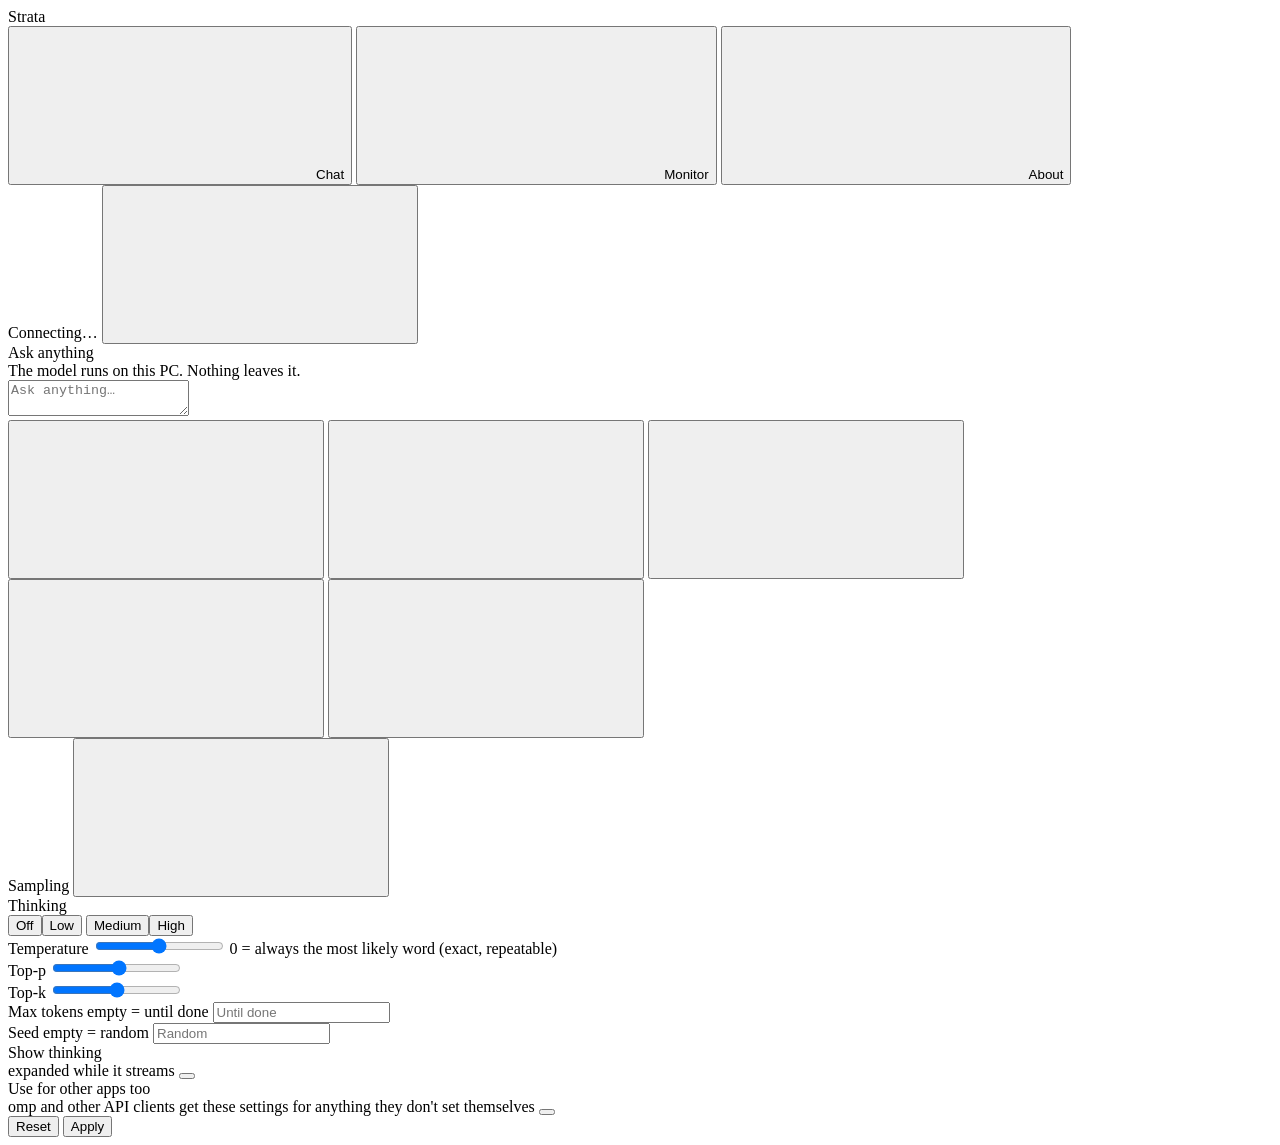
==== serve/web/index.html @ 3a8334f6 "local: reverse SSH tunnel, request history and web chat history (on v0.2.4) Keep this fork's local c" ====
<!doctype html>
<html lang="en" data-theme="light">
<head>
<meta charset="utf-8">
<meta name="viewport" content="width=device-width, initial-scale=1">
<title>Strata</title>
<link rel="icon" href="web/favicon.svg" type="image/svg+xml">
<link rel="stylesheet" href="web/tokens.css">
<link rel="stylesheet" href="web/components.css">
<link rel="stylesheet" href="web/app.css">
<script>
  // the theme before the first paint: the saved choice, else the system's
  try {
    const t = localStorage.getItem("strata.theme") ||
      (matchMedia("(prefers-color-scheme: dark)").matches ? "dark" : "light");
    document.documentElement.dataset.theme = t;
  } catch (e) {}
</script>
</head>
<body>
<header class="st-header">
  <span class="st-header__brand">Strata</span>
  <nav class="st-tabs" role="tablist" aria-label="Views">
    <button class="st-tab" role="tab" id="tab-btn-chat" aria-controls="view-chat" aria-selected="true" data-tab="chat">
      <svg class="st-icon st-icon--sm"><use href="web/sprite.svg#i-chat"/></svg>Chat</button>
    <button class="st-tab" role="tab" id="tab-btn-images" aria-controls="view-images" aria-selected="false" data-tab="images" hidden>
      <svg class="st-icon st-icon--sm"><use href="web/sprite.svg#i-image"/></svg>Images</button>
    <button class="st-tab" role="tab" id="tab-btn-monitor" aria-controls="view-monitor" aria-selected="false" data-tab="monitor">
      <svg class="st-icon st-icon--sm"><use href="web/sprite.svg#i-activity"/></svg>Monitor</button>
    <button class="st-tab" role="tab" id="tab-btn-about" aria-controls="view-about" aria-selected="false" data-tab="about">
      <svg class="st-icon st-icon--sm"><use href="web/sprite.svg#i-info"/></svg>About</button>
  </nav>
  <span class="st-header__spacer"></span>
  <span class="st-badge" id="tunnel-badge" role="status" hidden><span id="tunnel-text"></span></span>
  <span class="st-pill" id="pill" data-state="idle" role="status" aria-live="polite">
    <span class="st-pill__dot"></span><span id="pill-text">Connecting&hellip;</span></span>
  <button class="st-btn st-btn--icon" id="theme-btn" title="Light / dark" aria-label="Switch between light and dark">
    <svg class="st-icon"><use id="theme-icon" href="web/sprite.svg#i-moon"/></svg></button>
</header>

<main>
  <!-- ============================ Chat ============================ -->
  <section class="view view--chat" id="view-chat" role="tabpanel" aria-labelledby="tab-btn-chat">
    <div class="chat-scroll" id="chat-scroll">
      <div class="chat" id="chat">
        <div class="chat-empty" id="chat-empty">
          <div class="chat-empty__title">Ask anything</div>
          <div class="chat-empty__sub" id="chat-empty-sub">The model runs on this PC. Nothing leaves it.</div>
        </div>
      </div>
    </div>
    <div class="composer-wrap">
      <form class="st-composer" id="composer">
        <div class="attachments" id="attachments" hidden></div>
        <textarea id="input" rows="2" placeholder="Ask anything&hellip;" aria-label="Message"></textarea>
        <div class="st-composer__bar">
          <button type="button" class="st-btn st-btn--icon" id="attach-btn" title="Attach a text file (or drop it here)" aria-label="Attach a file">
            <svg class="st-icon"><use href="web/sprite.svg#i-attach"/></svg></button>
          <input type="file" id="file" multiple hidden>
          <button type="button" class="st-btn st-btn--icon" id="new-btn" title="New chat" aria-label="New chat">
            <svg class="st-icon"><use href="web/sprite.svg#i-new-chat"/></svg></button>
          <button type="button" class="st-btn st-btn--icon" id="export-btn" title="Save this chat as Markdown" aria-label="Save this chat">
            <svg class="st-icon"><use href="web/sprite.svg#i-download"/></svg></button>
          <button type="button" class="st-btn st-btn--icon" id="sampling-btn" title="Sampling and thinking" aria-label="Sampling and thinking">
            <svg class="st-icon"><use href="web/sprite.svg#i-settings"/></svg></button>
          <span class="spacer"></span>
          <span class="composer-hint" id="composer-hint"></span>
          <button type="button" class="st-btn st-btn--secondary" id="stop-btn" hidden>
            <svg class="st-icon st-icon--sm"><use href="web/sprite.svg#i-stop"/></svg>Stop</button>
          <button type="submit" class="st-btn st-btn--primary st-btn--send" id="send-btn" aria-label="Send">
            <svg class="st-icon"><use href="web/sprite.svg#i-send"/></svg></button>
        </div>
      </form>
    </div>
  </section>

  <!-- ============================ Images ============================ -->
  <section class="view view--images" id="view-images" role="tabpanel" aria-labelledby="tab-btn-images" hidden>
    <div class="about">
      <form class="st-card img-form" id="img-form">
        <span class="card-title" id="img-title">Make an image</span>
        <textarea class="st-input img-prompt" id="img-prompt" rows="3" placeholder="Describe the image&hellip;" aria-label="Prompt"></textarea>
        <div class="img-row">
          <label class="st-field">Size
            <select class="st-input" id="img-size">
              <option>1024x1024</option><option>1536x1024</option><option>1024x1536</option>
              <option>768x768</option><option>512x512</option></select></label>
          <label class="st-field">Seed
            <input class="st-input" id="img-seed" type="number" min="0" placeholder="random"></label>
          <button type="submit" class="st-btn st-btn--primary" id="img-go">Generate</button>
        </div>
        <span class="composer-hint" id="img-hint">One image at a time; a chat request waits for it (and the other way round).</span>
      </form>
      <div class="img-results" id="img-results"></div>
    </div>
  </section>

  <!-- ============================ Monitor ============================ -->
  <section class="view view--monitor" id="view-monitor" role="tabpanel" aria-labelledby="tab-btn-monitor" hidden>
    <div class="monitor">
      <div class="st-card state-card">
        <div class="state-card__head">
          <span class="card-title">Model state</span>
          <span class="badges" id="state-badges">
            <span class="st-badge" data-s="idle">Idle</span>
            <span class="st-badge st-badge--reading" data-s="reading">Reading</span>
            <span class="st-badge st-badge--generating" data-s="generating">Generating</span>
            <span class="st-badge st-badge--queued" data-s="queued">Queued</span>
            <span class="st-badge st-badge--error" data-s="error">Error</span>
          </span>
        </div>
        <div class="state-card__row"><span id="state-label">Waiting for a request</span><span class="muted" id="state-detail"></span></div>
        <div class="st-progress" id="state-progress"><div class="st-progress__bar" id="state-bar" style="width:0%"></div></div>
      </div>

      <div class="metrics" id="metrics">
        <!-- filled by app.js: Speed, GPU load, VRAM, GPU temp, Power, PCIe, CPU, Disk read -->
      </div>

      <div class="monitor-row">
        <div class="st-card ctx-card">
          <span class="card-title">Context fill</span>
          <div class="ctx-gauge">
            <svg class="st-gauge" viewBox="0 0 120 120" aria-hidden="true">
              <circle class="st-gauge__track" cx="60" cy="60" r="50" fill="none" stroke-width="10" stroke-linecap="round"
                      stroke-dasharray="235.6 314.2" transform="rotate(135 60 60)"/>
              <circle class="st-gauge__fill" id="ctx-fill" cx="60" cy="60" r="50" fill="none" stroke-width="10"
                      stroke-linecap="round" stroke-dasharray="0 314.2" transform="rotate(135 60 60)"/>
            </svg>
            <div class="ctx-gauge__label"><span class="ctx-gauge__pct" id="ctx-pct">0%</span><span class="muted" id="ctx-sub">&ndash;</span></div>
          </div>
          <div class="bar-row"><span>Experts in VRAM</span><span class="muted" id="slots-text">&ndash;</span></div>
          <div class="st-progress"><div class="st-progress__bar" id="slots-bar" style="width:0%"></div></div>
          <div class="bar-row"><span>System RAM</span><span class="muted" id="ram-text">&ndash;</span></div>
          <div class="st-progress" id="ram-progress"><div class="st-progress__bar" id="ram-bar" style="width:0%"></div></div>
          <div class="bar-row"><span>GPU temperature</span><span class="muted" id="temp-text">&ndash;</span></div>
          <div class="st-progress" data-tone="warn"><div class="st-progress__bar" id="temp-bar" style="width:0%"></div></div>
        </div>
        <div class="st-card req-card">
          <div class="req-head"><span class="card-title">Recent requests</span>
            <span class="req-head__actions">
              <button class="st-btn st-btn--icon" id="history-btn" title="Chat history (read-only)"
                      aria-haspopup="dialog" aria-controls="history">
                <svg class="st-icon"><use href="web/sprite.svg#i-panel"/></svg></button>
              <button class="st-btn st-btn--secondary" id="req-all" hidden>Show all</button>
            </span></div>
          <div class="table-wrap" id="req-wrap">
            <table class="st-table">
              <thead><tr><th>Time</th><th>Status</th><th class="num">Prompt</th><th class="num">Reused</th><th class="num">Output</th>
                <th class="num" title="New prompt tokens per second, excluding reused cache tokens (engine prompt time)">Prefill t/s</th><th class="num">Decode t/s</th><th class="num" title="While writing the answer: the share of the experts looked up that were already in VRAM. Experts the GPU read over PCIe (--pcie-frac) are not counted in it; their share of all routed experts is shown after it (+N% PCIe)">VRAM hit rate</th><th class="num">Duration</th></tr></thead>
              <tbody id="req-body"><tr><td colspan="9" class="muted">No requests yet</td></tr></tbody>
            </table>
          </div>
          <p class="muted req-totals" id="req-totals"></p>
        </div>
      </div>

      <div class="st-card cc-card" id="cc-card">
        <div class="req-head"><span class="card-title">Conversation cache</span><span class="muted small" id="cc-sum"></span></div>
        <div class="cc-bars" id="cc-bars" hidden>
          <div><div class="bar-row"><span>Parked conversations</span><span class="muted" id="cc-slots-text">&ndash;</span></div>
            <div class="st-progress"><div class="st-progress__bar" id="cc-slots-bar" style="width:0%"></div></div></div>
          <div><div class="bar-row"><span>Their memory (RAM)</span><span class="muted" id="cc-mem-text">&ndash;</span></div>
            <div class="st-progress"><div class="st-progress__bar" id="cc-mem-bar" style="width:0%"></div></div></div>
        </div>
        <dl class="facts" id="cc-facts"></dl>
        <p class="muted small cc-note" id="cc-note"></p>
      </div>

      <div class="st-card mcp-card" id="mcp-card" hidden>
        <div class="req-head"><span class="card-title">MCP servers</span><span class="muted small" id="mcp-sum"></span></div>
        <div class="mcp-list" id="mcp-list"></div>
        <p class="muted small mcp-note">Their tools run on this PC with your rights, when the model decides to call them
          (in this page's chat only; switch it off in Sampling).</p>
      </div>
    </div>
  </section>

  <!-- ============================ About ============================ -->
  <section class="view view--about" id="view-about" role="tabpanel" aria-labelledby="tab-btn-about" hidden>
    <div class="about">
      <div class="st-card">
        <span class="card-title">Model and engine</span>
        <dl class="facts" id="facts-engine"></dl>
      </div>
      <div class="st-card">
        <span class="card-title">This PC</span>
        <dl class="facts" id="facts-hw"></dl>
      </div>
      <div class="st-card">
        <span class="card-title">Connect your tools</span>
        <p class="muted">Any OpenAI- or Anthropic-compatible client works with these addresses.</p>
        <dl class="facts" id="facts-api"></dl>
      </div>
      <div class="st-card">
        <span class="card-title">Settings</span>
        <div class="st-field">
          <label class="st-label" for="api-key">API key <output>only if the server was started with one</output></label>
          <input class="st-input" id="api-key" type="password" autocomplete="off" placeholder="Not needed">
        </div>
        <div class="toggle-row"><span>Dark theme</span>
          <button class="st-toggle" id="dark-toggle" role="switch" aria-checked="false" aria-label="Dark theme"></button></div>
        <p class="muted small">Chats, settings and the key are kept in this browser only.
          <a href="https://github.com/Niko1221/Strata" target="_blank" rel="noopener noreferrer">Strata on GitHub</a></p>
      </div>
      <div class="st-card cfg-card" id="cfg-card" hidden>
        <div class="req-head"><span class="card-title">Model settings</span><span class="muted small" id="cfg-file"></span></div>
        <p class="muted small">Kept in the model's run config for every client. An empty field is the default. They
          take effect the next time the model starts (close Strata's window and start it again).</p>
        <form class="cfg-form" id="cfg-form"></form>
        <div class="cfg-actions"><button class="st-btn st-btn--primary" id="cfg-save" type="button">Save</button>
          <span class="muted small" id="cfg-msg" role="status"></span></div>
      </div>
    </div>
  </section>
</main>

<!-- ============================ Sampling drawer ============================ -->
<aside class="st-drawer" id="drawer" data-open="false" aria-label="Sampling and thinking" aria-hidden="true">
  <div class="st-drawer__head"><span class="card-title">Sampling</span>
    <button class="st-btn st-btn--icon" id="drawer-close" aria-label="Close">
      <svg class="st-icon"><use href="web/sprite.svg#i-chevron"/></svg></button></div>
  <div class="st-drawer__body">
    <div class="st-field">
      <label class="st-label" for="s-thinking">Thinking <output id="o-thinking"></output></label>
      <div class="seg" id="s-thinking" role="radiogroup" aria-label="Thinking">
        <button type="button" role="radio" data-v="none">Off</button><button type="button" role="radio" data-v="low">Low</button>
        <button type="button" role="radio" data-v="medium">Medium</button><button type="button" role="radio" data-v="high">High</button>
      </div>
    </div>
    <div class="st-field">
      <label class="st-label" for="s-temp">Temperature <output id="o-temp"></output></label>
      <input class="st-slider" type="range" id="s-temp" min="0" max="1.5" step="0.05">
      <span class="muted small">0 = always the most likely word (exact, repeatable)</span>
    </div>
    <div class="st-field">
      <label class="st-label" for="s-topp">Top-p <output id="o-topp"></output></label>
      <input class="st-slider" type="range" id="s-topp" min="0.05" max="1" step="0.05">
    </div>
    <div class="st-field">
      <label class="st-label" for="s-topk">Top-k <output id="o-topk"></output></label>
      <input class="st-slider" type="range" id="s-topk" min="1" max="64" step="1">
    </div>
    <div class="st-field">
      <label class="st-label" for="s-max">Max tokens <output>empty = until done</output></label>
      <input class="st-input" id="s-max" type="number" min="1" step="1" placeholder="Until done">
    </div>
    <div class="st-field">
      <label class="st-label" for="s-seed">Seed <output>empty = random</output></label>
      <input class="st-input" id="s-seed" type="number" min="1" step="1" placeholder="Random">
    </div>
    <div class="toggle-row"><span>Show thinking<br><span class="muted small">expanded while it streams</span></span>
      <button class="st-toggle" id="s-show" role="switch" aria-checked="true" aria-label="Show thinking"></button></div>
    <div class="toggle-row" id="mcp-row" hidden><span>Use tools from MCP servers<br><span class="muted small"
      id="mcp-row-sub">the model may call them while it answers</span></span>
      <button class="st-toggle" id="s-mcp" role="switch" aria-checked="true" aria-label="Use tools from MCP servers"></button></div>
    <div class="toggle-row" id="esp-row" hidden><span>Experimental speed projection<br><span class="muted small">the
      engine's control vector; off = the stock model. Switching reads the chat again once</span></span>
      <button class="st-toggle" id="s-esp" role="switch" aria-checked="true" aria-label="Experimental speed projection"></button></div>
    <div class="toggle-row"><span>Use for other apps too<br><span class="muted small">omp and other API clients get
      these settings for anything they don't set themselves</span></span>
      <button class="st-toggle" id="s-share" role="switch" aria-checked="false" aria-label="Use for other apps too"></button></div>
    <div class="drawer-actions">
      <button class="st-btn st-btn--secondary" id="s-reset" type="button">Reset</button>
      <button class="st-btn st-btn--primary" id="s-apply" type="button">Apply</button>
    </div>
  </div>
</aside>
<div class="scrim" id="scrim" hidden></div>

<!-- ============================ Code preview ============================ -->
<div class="preview" id="preview" role="dialog" aria-modal="true" aria-label="Code preview" hidden>
  <div class="preview__card">
    <div class="preview__bar">
      <span class="preview__title" id="preview-title">Preview</span>
      <span class="st-header__spacer"></span>
      <button class="st-btn st-btn--icon" id="preview-close" title="Close" aria-label="Close">
        <svg class="st-icon"><use href="web/sprite.svg#i-close"/></svg></button>
    </div>
    <iframe class="preview__frame" id="preview-frame" title="Preview"
            sandbox="allow-scripts allow-forms allow-modals allow-popups"></iframe>
  </div>
</div>
<!-- ============================ Chat history (read-only) ============================ -->
<div class="hist" id="history" role="dialog" aria-modal="true" aria-label="Chat history (read-only)" hidden>
  <div class="hist__card" id="hist-card" data-list="closed">
    <div class="hist__head">
      <button class="st-btn st-btn--icon" id="hist-list-btn" title="Show conversations" aria-expanded="false"
              aria-controls="hist-list">
        <svg class="st-icon"><use href="web/sprite.svg#i-panel"/></svg></button>
      <span class="card-title">Chat history</span>
      <span class="st-badge" title="This view is read-only: nothing can be edited or deleted">Read-only</span>
      <span class="st-header__spacer"></span>
      <span class="st-badge" id="hist-source" hidden></span>
      <button class="st-btn st-btn--icon" id="hist-close" title="Close" aria-label="Close">
        <svg class="st-icon"><use href="web/sprite.svg#i-close"/></svg></button>
    </div>
    <div class="hist__body">
      <aside class="hist__list" id="hist-list" aria-label="Conversations"></aside>
      <div class="hist__view" id="hist-view"></div>
    </div>
  </div>
</div>
<div class="st-toasts" id="toasts" aria-live="polite"></div>
<script src="web/app.js"></script>
</body>
</html>
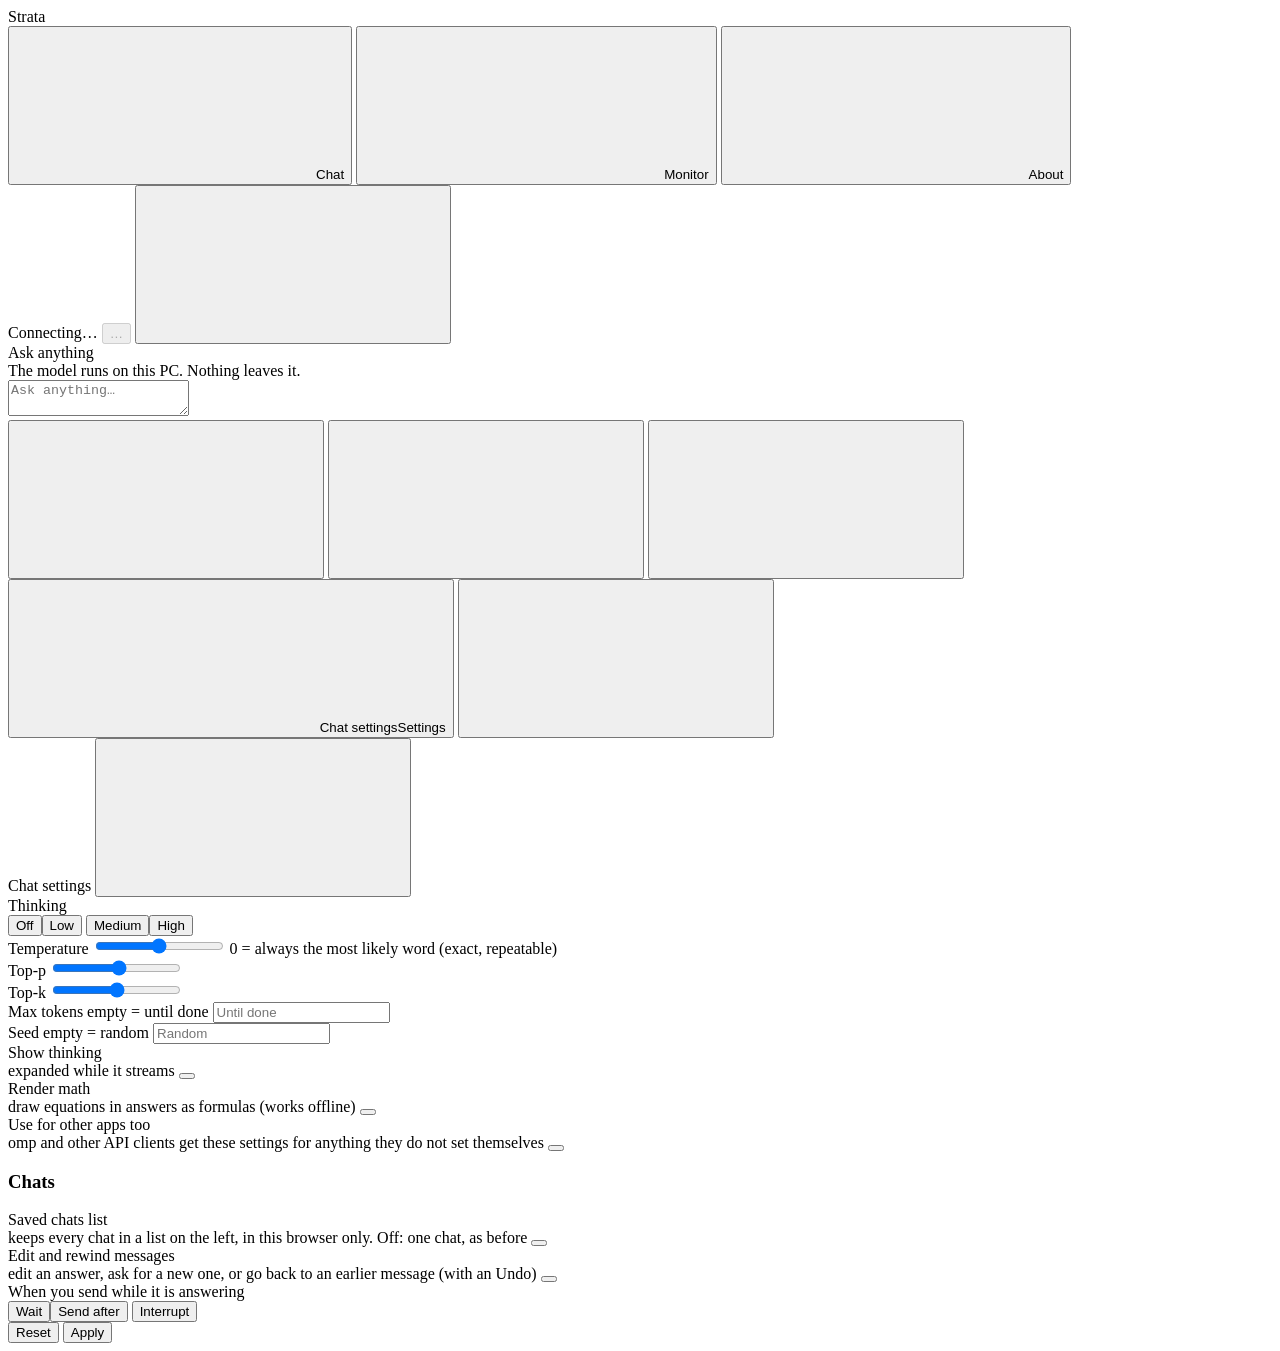
==== commit 6fa62f31: "Merge tag 'v0.2.11' upstream v0.2.11 (commit c3b3f503, fetched from the fork mirror)  # Conflicts: #" ====
--- a/serve/web/index.html
+++ b/serve/web/index.html
@@ -20,57 +20,76 @@
 <body>
 <header class="st-header">
   <span class="st-header__brand">Strata</span>
-  <nav class="st-tabs" role="tablist" aria-label="Views">
+  <nav class="st-tabs" role="tablist" aria-label="Views" data-i18n-label="tab.views">
     <button class="st-tab" role="tab" id="tab-btn-chat" aria-controls="view-chat" aria-selected="true" data-tab="chat">
-      <svg class="st-icon st-icon--sm"><use href="web/sprite.svg#i-chat"/></svg>Chat</button>
+      <svg class="st-icon st-icon--sm"><use href="web/sprite.svg#i-chat"/></svg><span data-i18n="tab.chat">Chat</span></button>
     <button class="st-tab" role="tab" id="tab-btn-images" aria-controls="view-images" aria-selected="false" data-tab="images" hidden>
-      <svg class="st-icon st-icon--sm"><use href="web/sprite.svg#i-image"/></svg>Images</button>
+      <svg class="st-icon st-icon--sm"><use href="web/sprite.svg#i-image"/></svg><span data-i18n="tab.images">Images</span></button>
     <button class="st-tab" role="tab" id="tab-btn-monitor" aria-controls="view-monitor" aria-selected="false" data-tab="monitor">
-      <svg class="st-icon st-icon--sm"><use href="web/sprite.svg#i-activity"/></svg>Monitor</button>
+      <svg class="st-icon st-icon--sm"><use href="web/sprite.svg#i-activity"/></svg><span data-i18n="tab.monitor">Monitor</span></button>
     <button class="st-tab" role="tab" id="tab-btn-about" aria-controls="view-about" aria-selected="false" data-tab="about">
-      <svg class="st-icon st-icon--sm"><use href="web/sprite.svg#i-info"/></svg>About</button>
+      <svg class="st-icon st-icon--sm"><use href="web/sprite.svg#i-info"/></svg><span data-i18n="tab.about">About</span></button>
   </nav>
   <span class="st-header__spacer"></span>
   <span class="st-badge" id="tunnel-badge" role="status" hidden><span id="tunnel-text"></span></span>
   <span class="st-pill" id="pill" data-state="idle" role="status" aria-live="polite">
-    <span class="st-pill__dot"></span><span id="pill-text">Connecting&hellip;</span></span>
-  <button class="st-btn st-btn--icon" id="theme-btn" title="Light / dark" aria-label="Switch between light and dark">
+    <span class="st-pill__dot"></span><span id="pill-text" data-i18n="pill.connecting">Connecting&hellip;</span></span>
+  <button class="st-btn st-btn--secondary" id="unload-btn" type="button" title="Waiting for the server" disabled>&hellip;</button>
+  <button class="st-btn st-btn--icon" id="theme-btn" title="Light / dark" aria-label="Switch between light and dark" data-i18n-title="theme.title" data-i18n-label="theme.label">
     <svg class="st-icon"><use id="theme-icon" href="web/sprite.svg#i-moon"/></svg></button>
 </header>
 
 <main>
   <!-- ============================ Chat ============================ -->
   <section class="view view--chat" id="view-chat" role="tabpanel" aria-labelledby="tab-btn-chat">
-    <div class="chat-scroll" id="chat-scroll">
-      <div class="chat" id="chat">
-        <div class="chat-empty" id="chat-empty">
-          <div class="chat-empty__title">Ask anything</div>
-          <div class="chat-empty__sub" id="chat-empty-sub">The model runs on this PC. Nothing leaves it.</div>
-        </div>
-      </div>
-    </div>
-    <div class="composer-wrap">
-      <form class="st-composer" id="composer">
-        <div class="attachments" id="attachments" hidden></div>
-        <textarea id="input" rows="2" placeholder="Ask anything&hellip;" aria-label="Message"></textarea>
-        <div class="st-composer__bar">
-          <button type="button" class="st-btn st-btn--icon" id="attach-btn" title="Attach a text file (or drop it here)" aria-label="Attach a file">
-            <svg class="st-icon"><use href="web/sprite.svg#i-attach"/></svg></button>
-          <input type="file" id="file" multiple hidden>
-          <button type="button" class="st-btn st-btn--icon" id="new-btn" title="New chat" aria-label="New chat">
-            <svg class="st-icon"><use href="web/sprite.svg#i-new-chat"/></svg></button>
-          <button type="button" class="st-btn st-btn--icon" id="export-btn" title="Save this chat as Markdown" aria-label="Save this chat">
-            <svg class="st-icon"><use href="web/sprite.svg#i-download"/></svg></button>
-          <button type="button" class="st-btn st-btn--icon" id="sampling-btn" title="Sampling and thinking" aria-label="Sampling and thinking">
-            <svg class="st-icon"><use href="web/sprite.svg#i-settings"/></svg></button>
-          <span class="spacer"></span>
-          <span class="composer-hint" id="composer-hint"></span>
-          <button type="button" class="st-btn st-btn--secondary" id="stop-btn" hidden>
-            <svg class="st-icon st-icon--sm"><use href="web/sprite.svg#i-stop"/></svg>Stop</button>
-          <button type="submit" class="st-btn st-btn--primary st-btn--send" id="send-btn" aria-label="Send">
-            <svg class="st-icon"><use href="web/sprite.svg#i-send"/></svg></button>
-        </div>
-      </form>
+    <!-- the chats kept in this browser (Chat settings > Chats): the open one is the chat on the right -->
+    <aside class="chat-sidebar" id="sidebar" data-open="true" aria-label="Chats" data-i18n-label="sidebar.title" hidden>
+      <div class="sidebar-head">
+        <button class="st-btn st-btn--icon" id="sidebar-toggle" type="button" title="Collapse the chat list" aria-label="Collapse the chat list" aria-expanded="true">
+          <svg class="st-icon"><use href="web/sprite.svg#i-chevron"/></svg></button>
+        <span class="card-title sidebar-title" data-i18n="sidebar.title">Chats</span>
+        <button class="st-btn st-btn--icon" id="sidebar-new" type="button" title="New chat" aria-label="New chat" data-i18n-title="chat.new" data-i18n-label="chat.new">
+          <svg class="st-icon"><use href="web/sprite.svg#i-new-chat"/></svg></button>
+      </div>
+      <input class="st-input sidebar-search" id="sidebar-search" type="search" placeholder="Search chats"
+             autocomplete="off" aria-label="Search chats" data-i18n-placeholder="sidebar.search" data-i18n-label="sidebar.search">
+      <div class="sidebar-list" id="sidebar-list"></div>
+      <p class="muted small sidebar-foot" id="sidebar-foot"></p>
+    </aside>
+    <div class="chat-main">
+      <div class="chat-parent" id="chat-parent" hidden></div>
+      <div class="chat-scroll" id="chat-scroll">
+        <div class="chat" id="chat">
+          <div class="chat-empty" id="chat-empty">
+            <div class="chat-empty__title" data-i18n="chat.empty">Ask anything</div>
+            <div class="chat-empty__sub" id="chat-empty-sub">The model runs on this PC. Nothing leaves it.</div>
+          </div>
+        </div>
+      </div>
+      <div class="composer-wrap">
+        <form class="st-composer" id="composer">
+          <div class="attachments" id="attachments" hidden></div>
+          <textarea id="input" rows="2" placeholder="Ask anything&hellip;" aria-label="Message" data-i18n-placeholder="composer.placeholder" data-i18n-label="composer.message"></textarea>
+          <div class="st-composer__bar">
+            <button type="button" class="st-btn st-btn--icon" id="attach-btn" title="Attach a text file (or drop it here)" aria-label="Attach a file" data-i18n-label="composer.attachLabel">
+              <svg class="st-icon"><use href="web/sprite.svg#i-attach"/></svg></button>
+            <input type="file" id="file" multiple hidden>
+            <button type="button" class="st-btn st-btn--icon" id="new-btn" title="New chat" aria-label="New chat" data-i18n-title="chat.new" data-i18n-label="chat.new">
+              <svg class="st-icon"><use href="web/sprite.svg#i-new-chat"/></svg></button>
+            <button type="button" class="st-btn st-btn--icon" id="export-btn" title="Save this chat as Markdown" aria-label="Save this chat" data-i18n-title="composer.save" data-i18n-label="composer.saveLabel">
+              <svg class="st-icon"><use href="web/sprite.svg#i-download"/></svg></button>
+            <button type="button" class="st-btn st-btn--secondary chat-settings-button" id="sampling-btn" title="Chat settings" aria-label="Chat settings" data-i18n-title="drawer.title" data-i18n-label="drawer.title">
+              <svg class="st-icon st-icon--sm"><use href="web/sprite.svg#i-settings"/></svg>
+              <span class="chat-settings-label" data-i18n="drawer.title">Chat settings</span><span class="chat-settings-short" aria-hidden="true" data-i18n="drawer.short">Settings</span></button>
+            <span class="spacer"></span>
+            <span class="composer-hint" id="composer-hint"></span>
+            <button type="button" class="st-btn st-btn--secondary" id="stop-btn" hidden>
+              <svg class="st-icon st-icon--sm"><use href="web/sprite.svg#i-stop"/></svg><span data-i18n="composer.stop">Stop</span></button>
+            <button type="submit" class="st-btn st-btn--primary st-btn--send" id="send-btn" aria-label="Send" data-i18n-label="composer.send">
+              <svg class="st-icon"><use href="web/sprite.svg#i-send"/></svg></button>
+          </div>
+        </form>
+      </div>
     </div>
   </section>
 
@@ -103,6 +122,7 @@
           <span class="card-title">Model state</span>
           <span class="badges" id="state-badges">
             <span class="st-badge" data-s="idle">Idle</span>
+            <span class="st-badge" data-s="unloaded">Unloaded</span>
             <span class="st-badge st-badge--reading" data-s="reading">Reading</span>
             <span class="st-badge st-badge--generating" data-s="generating">Generating</span>
             <span class="st-badge st-badge--queued" data-s="queued">Queued</span>
@@ -198,6 +218,11 @@
           <label class="st-label" for="api-key">API key <output>only if the server was started with one</output></label>
           <input class="st-input" id="api-key" type="password" autocomplete="off" placeholder="Not needed">
         </div>
+        <div class="st-field">
+          <label class="st-label" for="lang"><span data-i18n="settings.language">Language</span></label>
+          <select class="st-input" id="lang"></select>
+          <span class="muted small" data-i18n="settings.languageNote">Chat, its settings and the buttons above are translated. The Monitor, Images and About views are still in English.</span>
+        </div>
         <div class="toggle-row"><span>Dark theme</span>
           <button class="st-toggle" id="dark-toggle" role="switch" aria-checked="false" aria-label="Dark theme"></button></div>
         <p class="muted small">Chats, settings and the key are kept in this browser only.
@@ -215,23 +240,23 @@
   </section>
 </main>
 
-<!-- ============================ Sampling drawer ============================ -->
-<aside class="st-drawer" id="drawer" data-open="false" aria-label="Sampling and thinking" aria-hidden="true">
-  <div class="st-drawer__head"><span class="card-title">Sampling</span>
-    <button class="st-btn st-btn--icon" id="drawer-close" aria-label="Close">
+<!-- ============================ Chat settings drawer ============================ -->
+<aside class="st-drawer" id="drawer" data-open="false" aria-label="Chat settings" data-i18n-label="drawer.title" aria-hidden="true">
+  <div class="st-drawer__head"><span class="card-title" data-i18n="drawer.title">Chat settings</span>
+    <button class="st-btn st-btn--icon" id="drawer-close" aria-label="Close" data-i18n-label="close">
       <svg class="st-icon"><use href="web/sprite.svg#i-chevron"/></svg></button></div>
   <div class="st-drawer__body">
     <div class="st-field">
-      <label class="st-label" for="s-thinking">Thinking <output id="o-thinking"></output></label>
-      <div class="seg" id="s-thinking" role="radiogroup" aria-label="Thinking">
-        <button type="button" role="radio" data-v="none">Off</button><button type="button" role="radio" data-v="low">Low</button>
-        <button type="button" role="radio" data-v="medium">Medium</button><button type="button" role="radio" data-v="high">High</button>
-      </div>
-    </div>
-    <div class="st-field">
-      <label class="st-label" for="s-temp">Temperature <output id="o-temp"></output></label>
+      <label class="st-label" for="s-thinking"><span data-i18n="drawer.thinking">Thinking</span> <output id="o-thinking"></output></label>
+      <div class="seg" id="s-thinking" role="radiogroup" aria-label="Thinking" data-i18n-label="drawer.thinking">
+        <button type="button" role="radio" data-v="none" data-i18n="drawer.off">Off</button><button type="button" role="radio" data-v="low" data-i18n="drawer.low">Low</button>
+        <button type="button" role="radio" data-v="medium" data-i18n="drawer.medium">Medium</button><button type="button" role="radio" data-v="high" data-i18n="drawer.high">High</button>
+      </div>
+    </div>
+    <div class="st-field">
+      <label class="st-label" for="s-temp"><span data-i18n="drawer.temperature">Temperature</span> <output id="o-temp"></output></label>
       <input class="st-slider" type="range" id="s-temp" min="0" max="1.5" step="0.05">
-      <span class="muted small">0 = always the most likely word (exact, repeatable)</span>
+      <span class="muted small" data-i18n="drawer.temperatureNote">0 = always the most likely word (exact, repeatable)</span>
     </div>
     <div class="st-field">
       <label class="st-label" for="s-topp">Top-p <output id="o-topp"></output></label>
@@ -242,27 +267,49 @@
       <input class="st-slider" type="range" id="s-topk" min="1" max="64" step="1">
     </div>
     <div class="st-field">
-      <label class="st-label" for="s-max">Max tokens <output>empty = until done</output></label>
-      <input class="st-input" id="s-max" type="number" min="1" step="1" placeholder="Until done">
-    </div>
-    <div class="st-field">
-      <label class="st-label" for="s-seed">Seed <output>empty = random</output></label>
-      <input class="st-input" id="s-seed" type="number" min="1" step="1" placeholder="Random">
-    </div>
-    <div class="toggle-row"><span>Show thinking<br><span class="muted small">expanded while it streams</span></span>
-      <button class="st-toggle" id="s-show" role="switch" aria-checked="true" aria-label="Show thinking"></button></div>
-    <div class="toggle-row" id="mcp-row" hidden><span>Use tools from MCP servers<br><span class="muted small"
+      <label class="st-label" for="s-max"><span data-i18n="drawer.maxTokens">Max tokens</span> <output data-i18n="drawer.maxTokensNote">empty = until done</output></label>
+      <input class="st-input" id="s-max" type="number" min="1" step="1" placeholder="Until done" data-i18n-placeholder="drawer.untilDone">
+    </div>
+    <div class="st-field">
+      <label class="st-label" for="s-seed"><span data-i18n="drawer.seed">Seed</span> <output data-i18n="drawer.seedNote">empty = random</output></label>
+      <input class="st-input" id="s-seed" type="number" min="1" step="1" placeholder="Random" data-i18n-placeholder="drawer.random">
+    </div>
+    <div class="toggle-row"><span><span data-i18n="drawer.showThinking">Show thinking</span><br><span class="muted small" data-i18n="drawer.showThinkingNote">expanded while it streams</span></span>
+      <button class="st-toggle" id="s-show" role="switch" aria-checked="true" aria-label="Show thinking" data-i18n-label="drawer.showThinking"></button></div>
+    <div class="toggle-row"><span><span data-i18n="drawer.math">Render math</span><br><span class="muted small"
+      data-i18n="drawer.mathNote">draw equations in answers as formulas (works offline)</span></span>
+      <button class="st-toggle" id="s-math" role="switch" aria-checked="false" aria-label="Render math" data-i18n-label="drawer.math"></button></div>
+    <div class="toggle-row" id="mcp-row" hidden><span><span data-i18n="drawer.mcp">Use tools from MCP servers</span><br><span class="muted small"
       id="mcp-row-sub">the model may call them while it answers</span></span>
-      <button class="st-toggle" id="s-mcp" role="switch" aria-checked="true" aria-label="Use tools from MCP servers"></button></div>
+      <button class="st-toggle" id="s-mcp" role="switch" aria-checked="true" aria-label="Use tools from MCP servers" data-i18n-label="drawer.mcp"></button></div>
     <div class="toggle-row" id="esp-row" hidden><span>Experimental speed projection<br><span class="muted small">the
       engine's control vector; off = the stock model. Switching reads the chat again once</span></span>
       <button class="st-toggle" id="s-esp" role="switch" aria-checked="true" aria-label="Experimental speed projection"></button></div>
-    <div class="toggle-row"><span>Use for other apps too<br><span class="muted small">omp and other API clients get
-      these settings for anything they don't set themselves</span></span>
-      <button class="st-toggle" id="s-share" role="switch" aria-checked="false" aria-label="Use for other apps too"></button></div>
+    <div class="toggle-row"><span><span data-i18n="drawer.share">Use for other apps too</span><br><span class="muted small" data-i18n="drawer.shareNote">omp and other API clients get
+      these settings for anything they do not set themselves</span></span>
+      <button class="st-toggle" id="s-share" role="switch" aria-checked="false" aria-label="Use for other apps too" data-i18n-label="drawer.share"></button></div>
+
+    <div class="drawer-group" role="group" aria-labelledby="g-chats">
+      <h3 class="drawer-group__title" id="g-chats" data-i18n="drawer.chats">Chats</h3>
+      <div class="toggle-row"><span><span data-i18n="drawer.list">Saved chats list</span><br><span class="muted small"
+        data-i18n="drawer.listNote">keeps every chat in a list on the left, in this browser only. Off: one chat, as before</span></span>
+        <button class="st-toggle" id="s-list" role="switch" aria-checked="false" aria-label="Saved chats list" data-i18n-label="drawer.list"></button></div>
+      <div class="toggle-row"><span><span data-i18n="drawer.edit">Edit and rewind messages</span><br><span class="muted small"
+        data-i18n="drawer.editNote">edit an answer, ask for a new one, or go back to an earlier message (with an Undo)</span></span>
+        <button class="st-toggle" id="s-edit" role="switch" aria-checked="false" aria-label="Edit and rewind messages" data-i18n-label="drawer.edit"></button></div>
+      <div class="st-field">
+        <label class="st-label" for="s-busy"><span data-i18n="drawer.busy">When you send while it is answering</span></label>
+        <div class="seg seg--3" id="s-busy" role="radiogroup" aria-label="When you send while it is answering" data-i18n-label="drawer.busy">
+          <button type="button" role="radio" data-v="wait" data-i18n="drawer.busyWait">Wait</button><button type="button" role="radio" data-v="queue" data-i18n="drawer.busyQueue">Send after</button>
+          <button type="button" role="radio" data-v="interject" data-i18n="drawer.busyInterject">Interrupt</button>
+        </div>
+        <span class="muted small" id="o-busy"></span>
+      </div>
+    </div>
+
     <div class="drawer-actions">
-      <button class="st-btn st-btn--secondary" id="s-reset" type="button">Reset</button>
-      <button class="st-btn st-btn--primary" id="s-apply" type="button">Apply</button>
+      <button class="st-btn st-btn--secondary" id="s-reset" type="button" data-i18n="drawer.reset">Reset</button>
+      <button class="st-btn st-btn--primary" id="s-apply" type="button" data-i18n="drawer.apply">Apply</button>
     </div>
   </div>
 </aside>
@@ -302,6 +349,13 @@
   </div>
 </div>
 <div class="st-toasts" id="toasts" aria-live="polite"></div>
+<script src="web/i18n.js"></script>
+<script src="web/preview.js"></script>
+<script src="web/math.js"></script>
+<script src="web/math-adapter.js"></script>
+<script src="web/history.js"></script>
+<script src="web/chatstore.js"></script>
+<script src="web/chats-ui.js"></script>
 <script src="web/app.js"></script>
 </body>
 </html>
